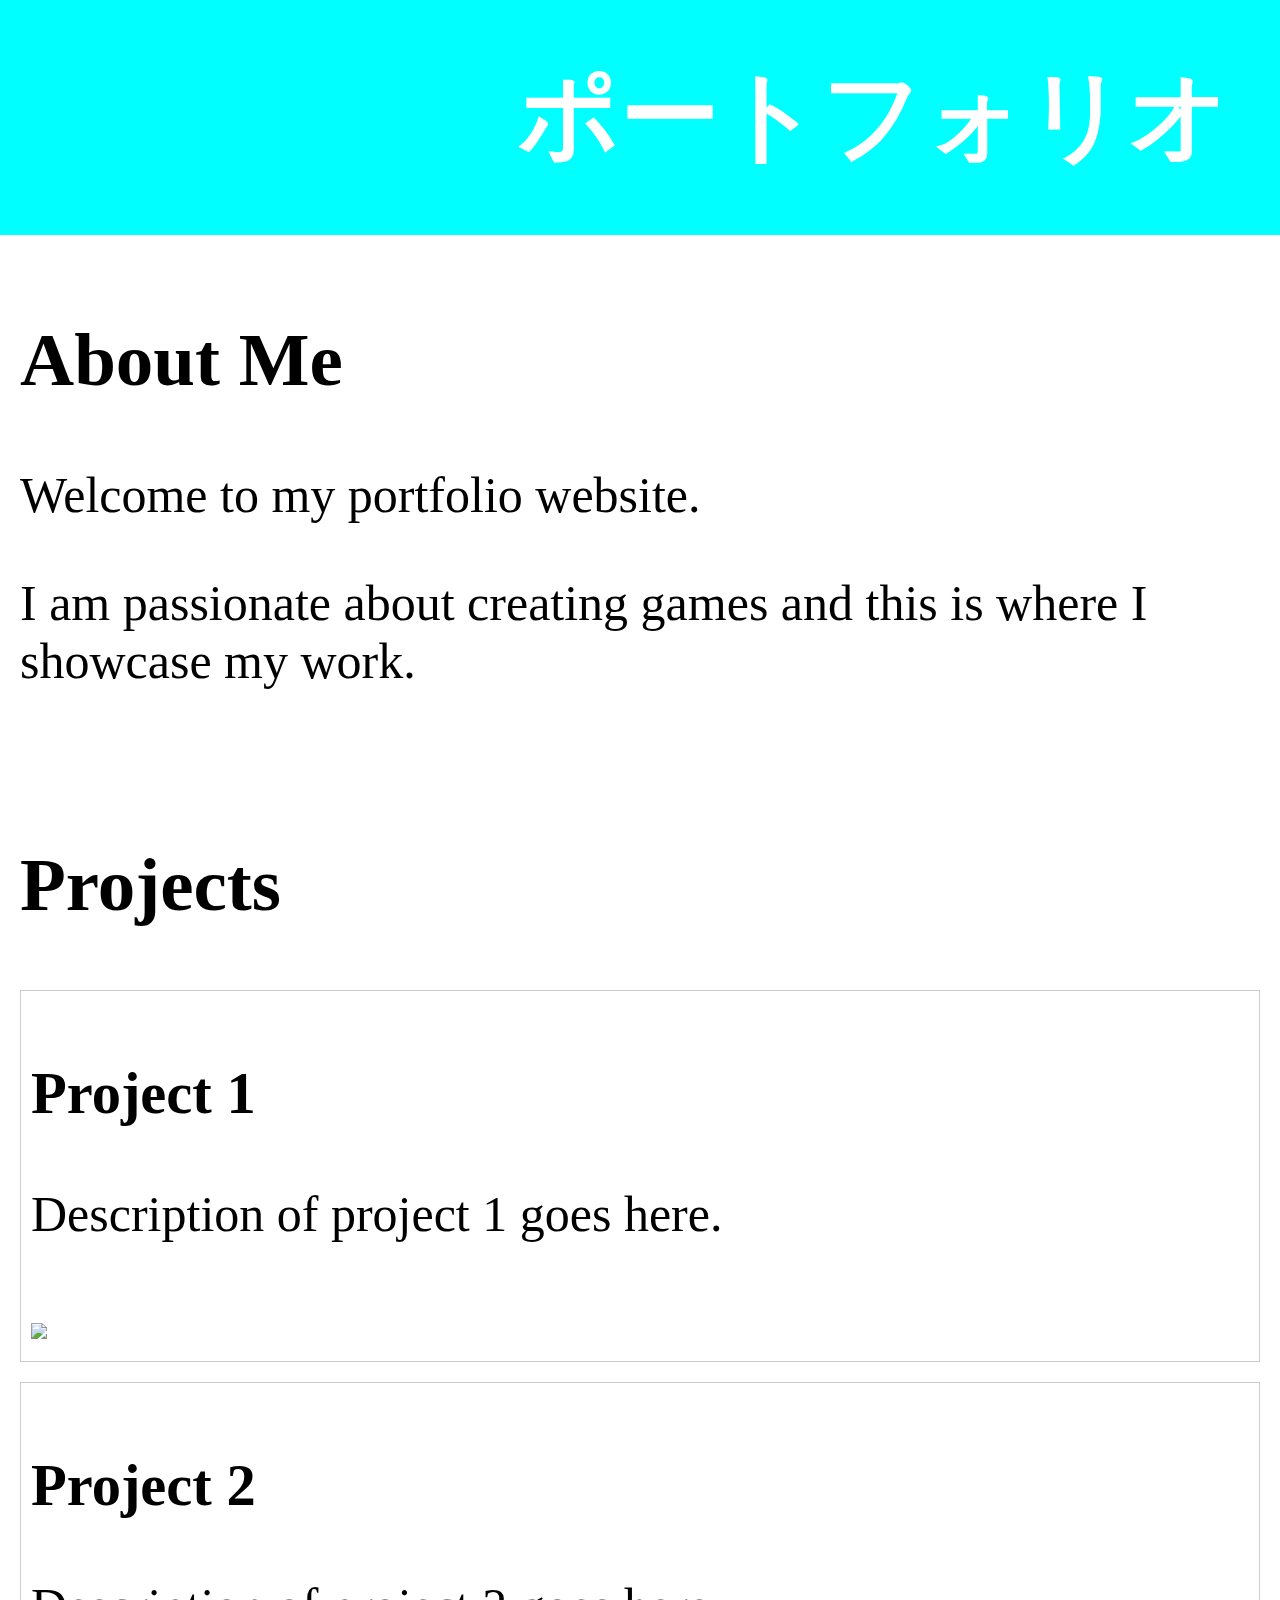
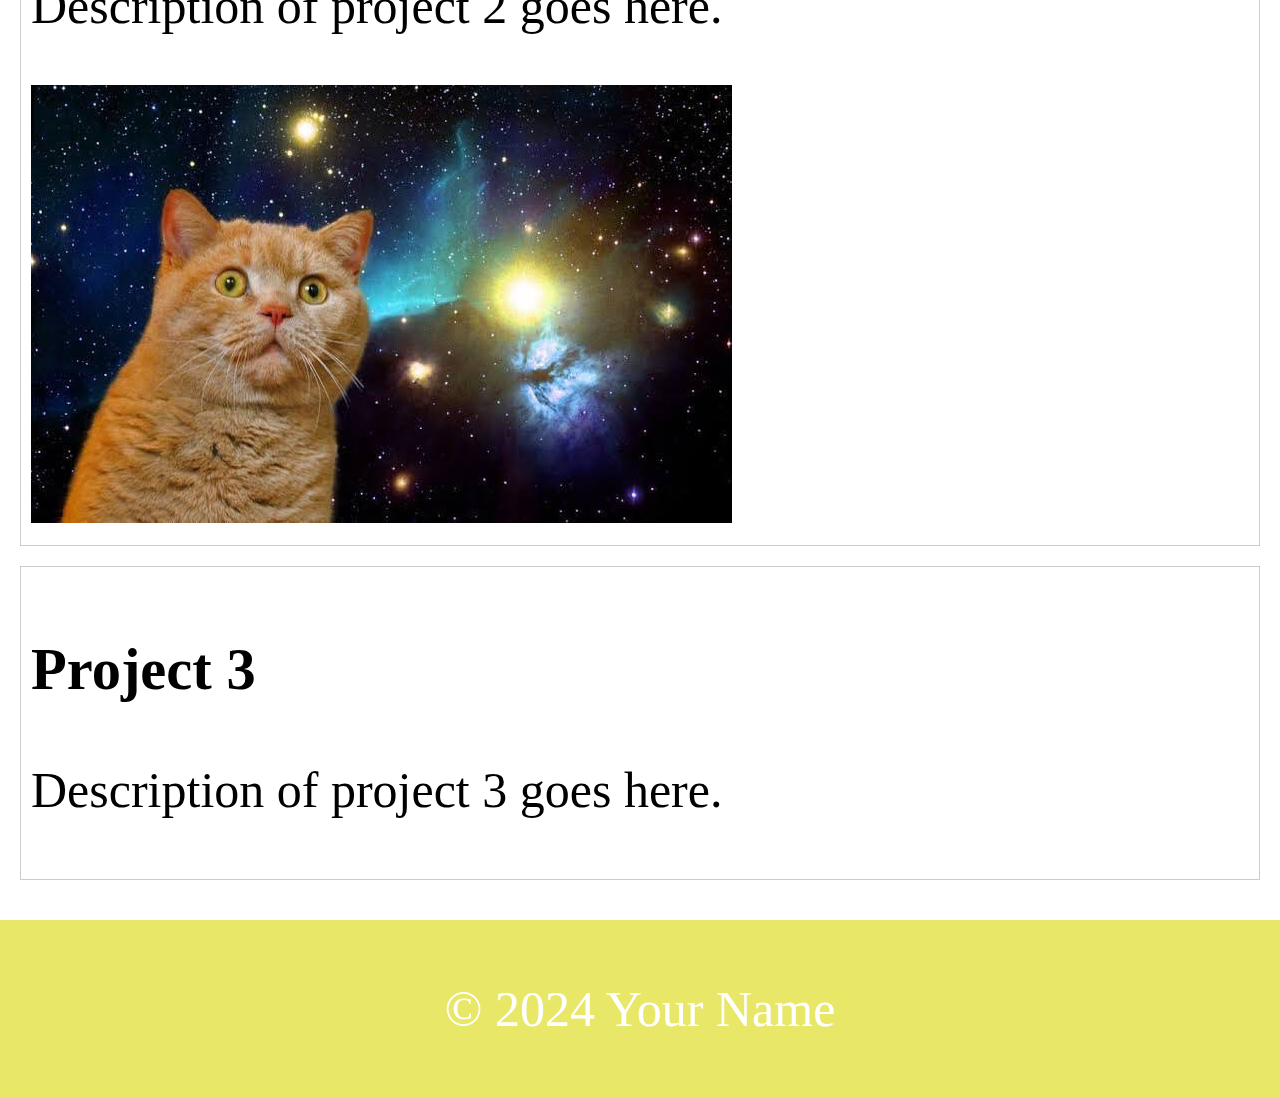
==== index.html @ f81b01f4 "indexの追加" ====
<!DOCTYPE html>
<html lang="en">
<head>
    <meta charset="UTF-8">
    <meta name="viewport" content="width=device-width, initial-scale=1.0">
    <title>ポートフォリオ</title>
    <link rel="stylesheet" href="Untitled-1.css" type="text/css">
    <link rel="preconnect" href="https://fonts.googleapis.com">
<link rel="preconnect" href="https://fonts.gstatic.com" crossorigin>
<link href="https://fonts.googleapis.com/css2?family=Jersey+25&display=swap" rel="stylesheet">
</head>
<body>
    <header>
        <h1>ポートフォリオ</h1>
    </header>

    <section id="about">
        <h2>About Me</h2>
        <p> Welcome to my portfolio website.</p>
        <p> I am passionate about creating games and this is where I showcase my work.</p>
    </section>

    <section id="projects">
        <h2>Projects</h2>
        <div class="project">
            <h3>Project 1</h3>
            <p>Description of project 1 goes here.</p>
            
            <!-- 絶対パス -->
            <a href="Sakuhinmei.html">
                <img src="C:\Users\admin-stu\Desktop\宇宙猫.jpg">
            </a>
        </div>
        <div class="project">
            <h3>Project 2</h3>
            <p>Description of project 2 goes here.</p>
            <!-- 相対パス -->
            <img src="宇宙猫.jpg">
        </div>
        <div class="project">
            <h3>Project 3</h3>
            <p>Description of project 3 goes here.</p>
        </div>
        <!-- Add more projects as needed -->
    </section>

    <footer>
        <p>&copy; 2024 Your Name</p>
    </footer>
</body>
</html>
---- Untitled-1.css ----
body {
    font-family: cursive;
    margin: 0;
    padding: 0;
    font-size: 50px;
}

header {
    background-color: #00ffff;
    color: #fff;
    text-align: right;
    padding: 50px 50px;
}

header h1 {
    margin: 0;
}

section {
    padding: 20px;
}

footer {
    background-color: #e9e768;
    color: #fff;
    text-align: center;
    padding: 10px 0;
}

.project {
    margin-bottom: 20px;
    border: 1px solid #ccc;
    padding: 10px;
}
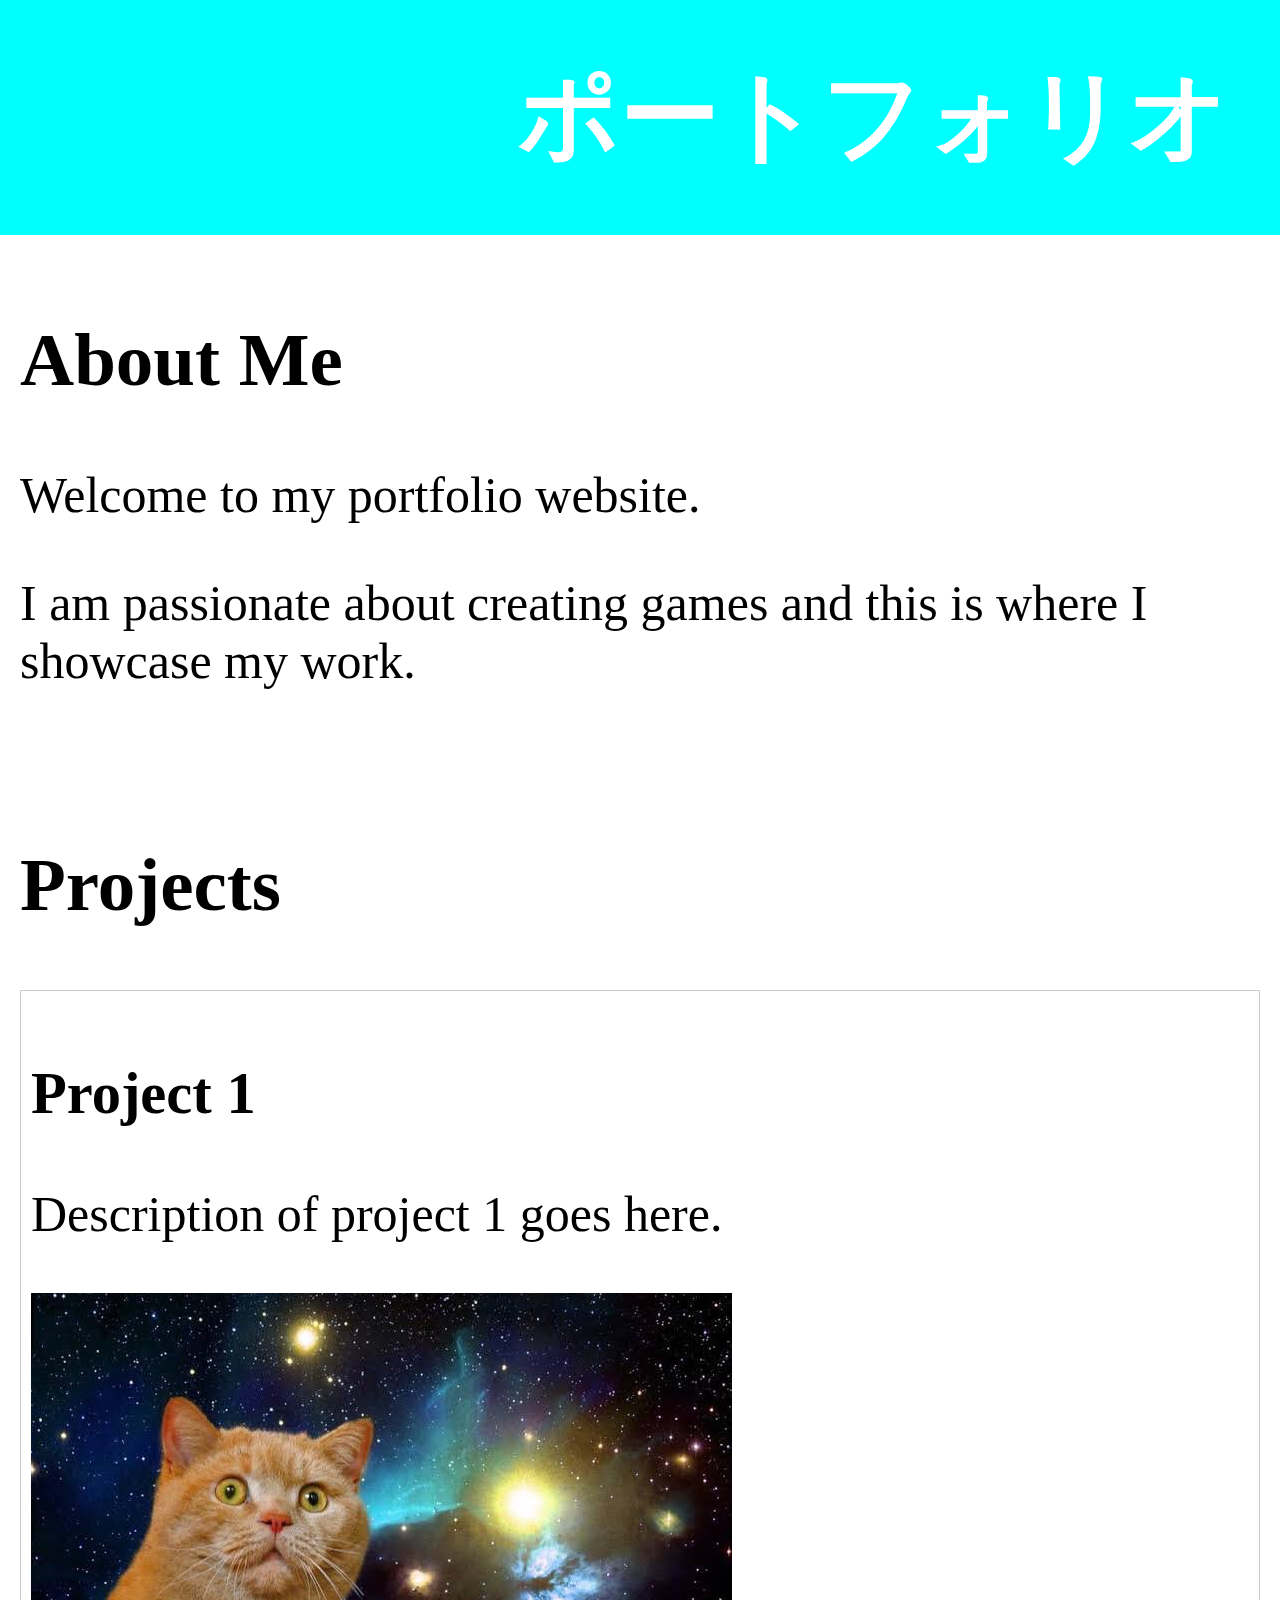
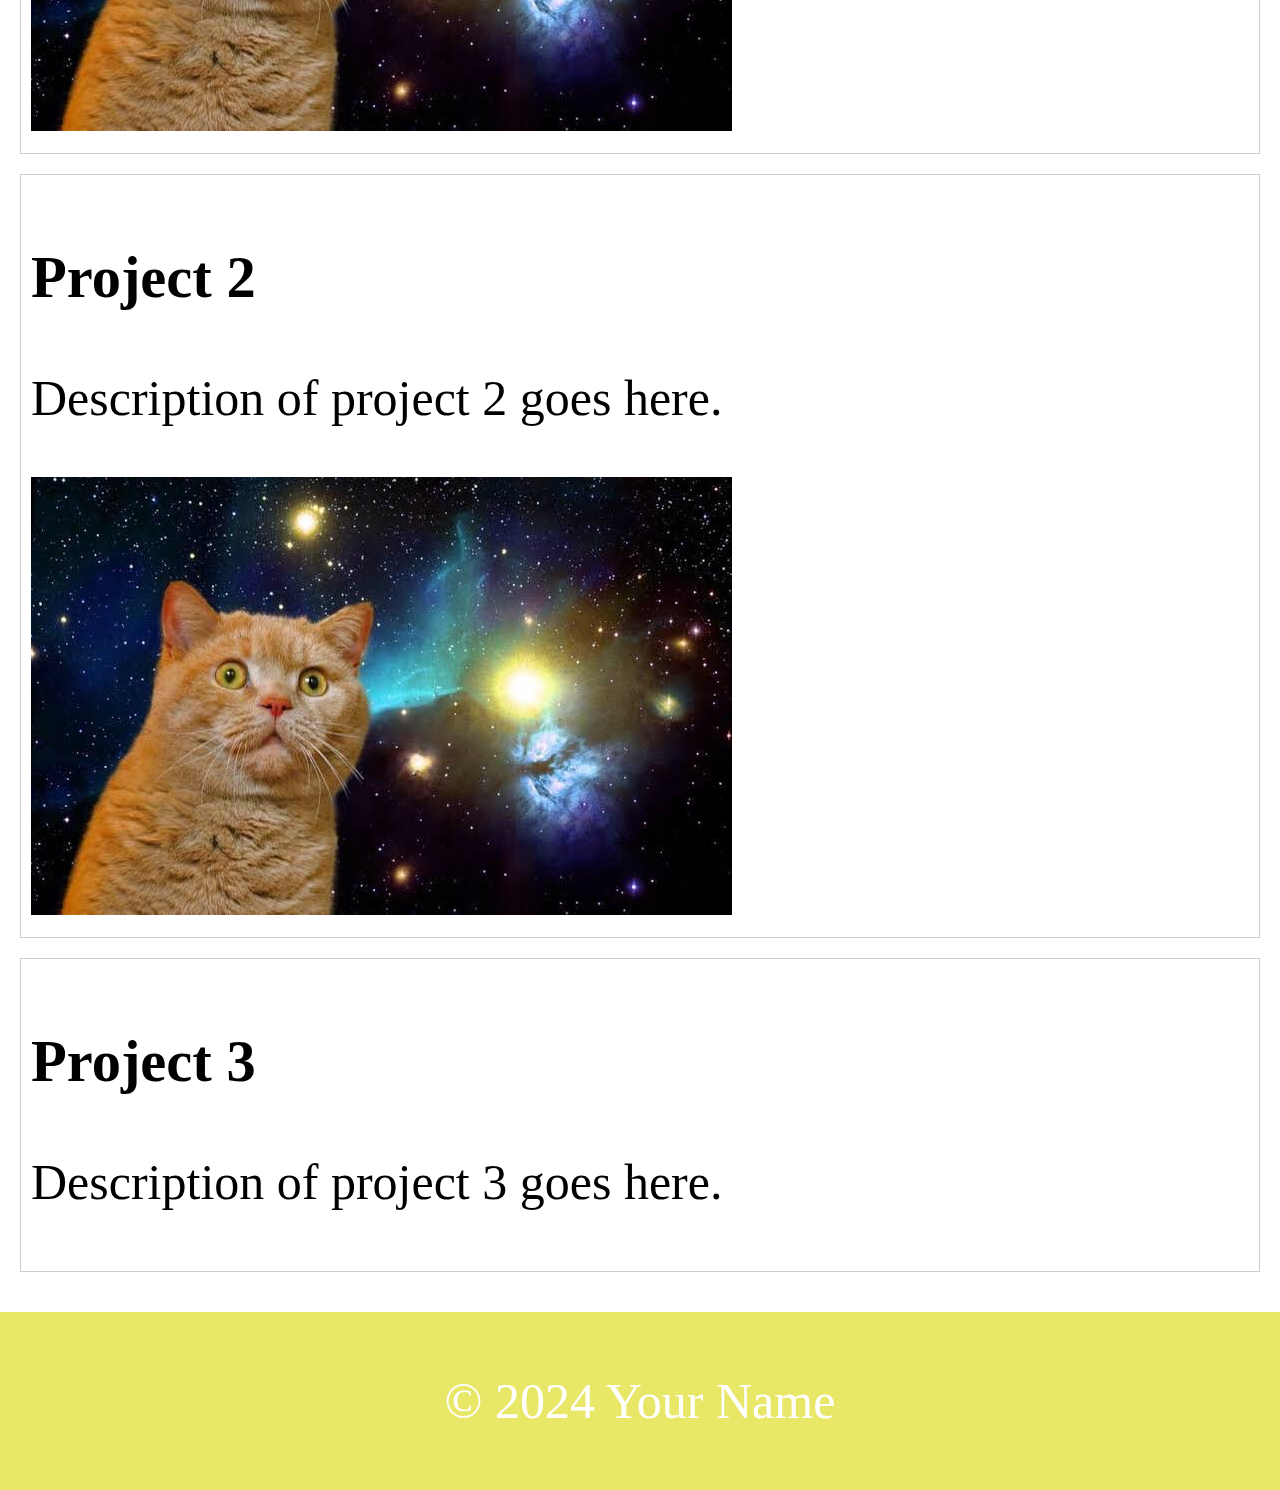
==== commit 259cfa22: "Webサイト更新" ====
--- a/index.html
+++ b/index.html
@@ -4,7 +4,7 @@
     <meta charset="UTF-8">
     <meta name="viewport" content="width=device-width, initial-scale=1.0">
     <title>ポートフォリオ</title>
-    <link rel="stylesheet" href="Untitled-1.css" type="text/css">
+    <link rel="stylesheet" href="css/style.css" type="text/css">
     <link rel="preconnect" href="https://fonts.googleapis.com">
 <link rel="preconnect" href="https://fonts.gstatic.com" crossorigin>
 <link href="https://fonts.googleapis.com/css2?family=Jersey+25&display=swap" rel="stylesheet">
@@ -25,17 +25,15 @@
         <div class="project">
             <h3>Project 1</h3>
             <p>Description of project 1 goes here.</p>
-            
-            <!-- 絶対パス -->
             <a href="Sakuhinmei.html">
-                <img src="C:\Users\admin-stu\Desktop\宇宙猫.jpg">
+                <img src="images/sakuhinmei/game_title.jpg">
             </a>
         </div>
         <div class="project">
             <h3>Project 2</h3>
             <p>Description of project 2 goes here.</p>
             <!-- 相対パス -->
-            <img src="宇宙猫.jpg">
+                <img src="images/sakuhinmei/game_title.jpg">
         </div>
         <div class="project">
             <h3>Project 3</h3>
--- a/css/style.css
+++ b/css/style.css
@@ -0,0 +1,35 @@
+
+body {
+    font-family: cursive;
+    margin: 0;
+    padding: 0;
+    font-size: 50px;
+}
+
+header {
+    background-color: #00ffff;
+    color: #fff;
+    text-align: right;
+    padding: 50px 50px;
+}
+
+header h1 {
+    margin: 0;
+}
+
+section {
+    padding: 20px;
+}
+
+footer {
+    background-color: #e9e768;
+    color: #fff;
+    text-align: center;
+    padding: 10px 0;
+}
+
+.project {
+    margin-bottom: 20px;
+    border: 1px solid #ccc;
+    padding: 10px;
+}
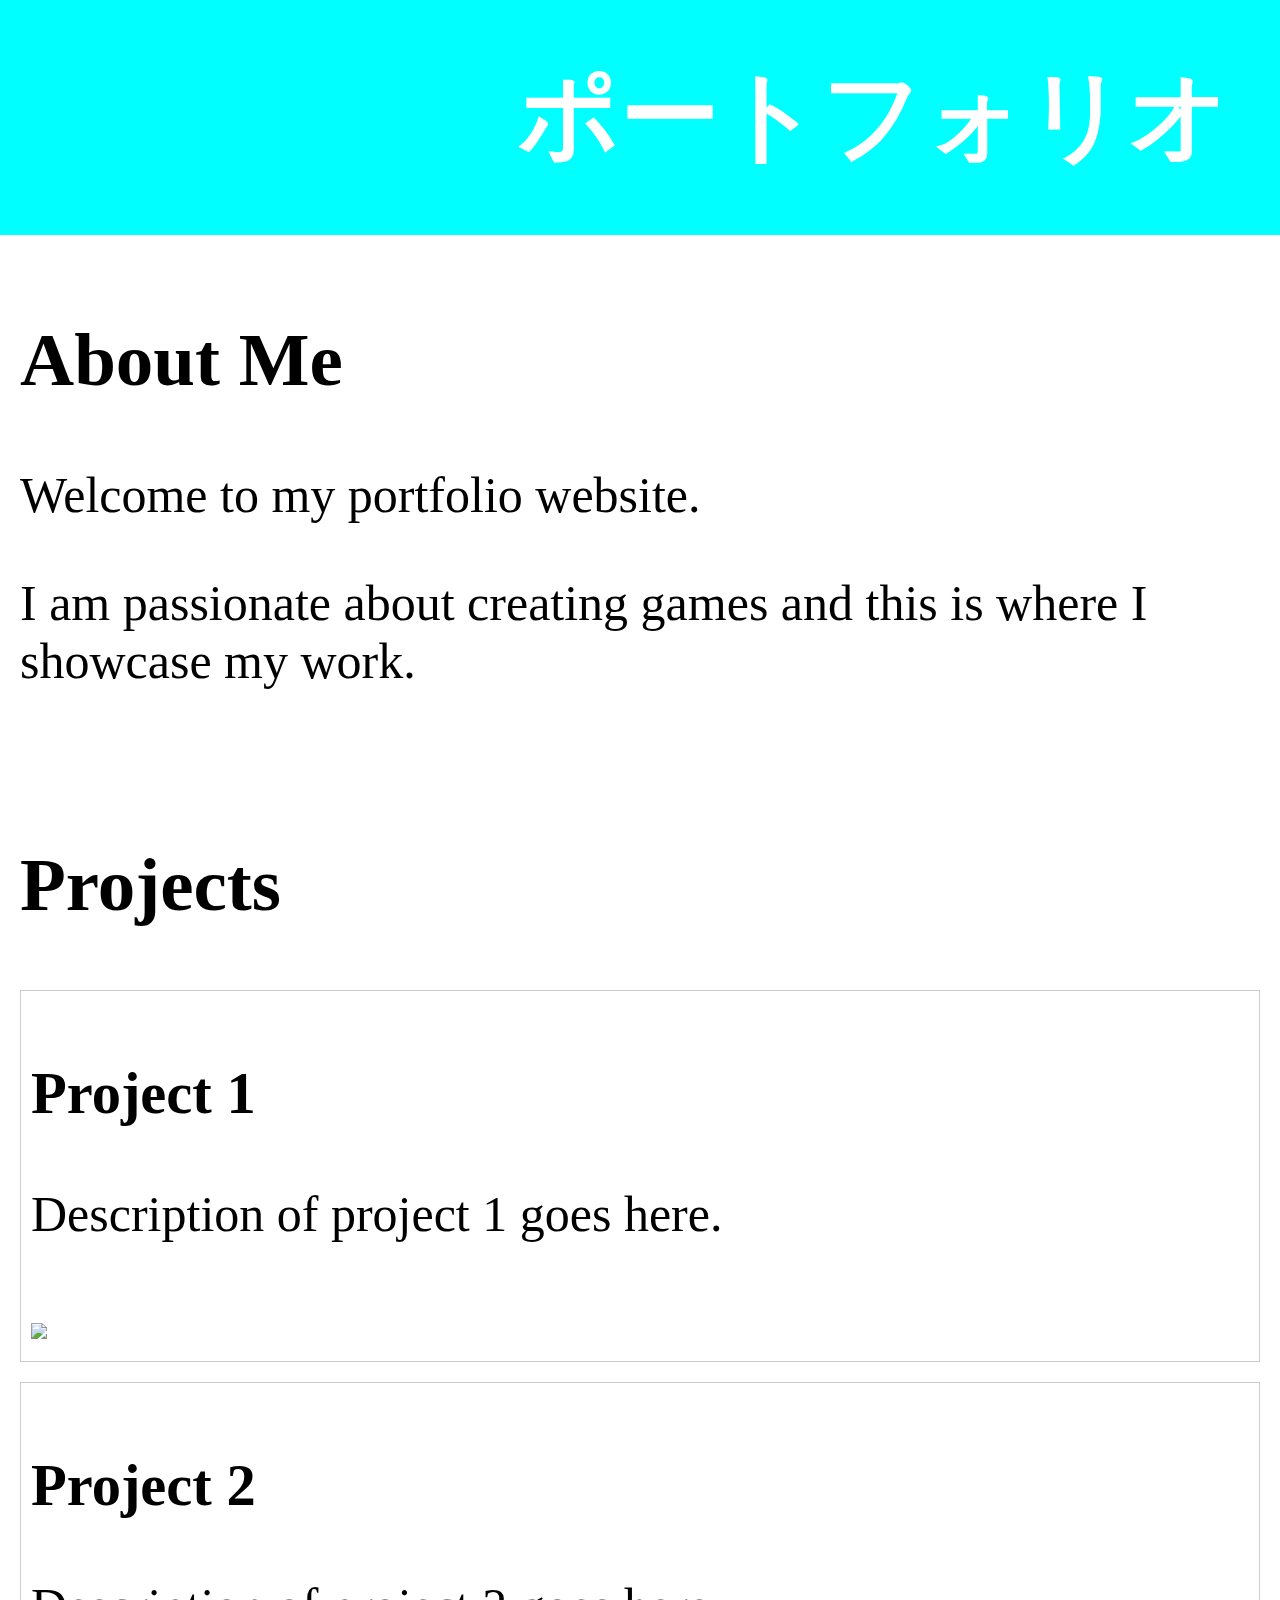
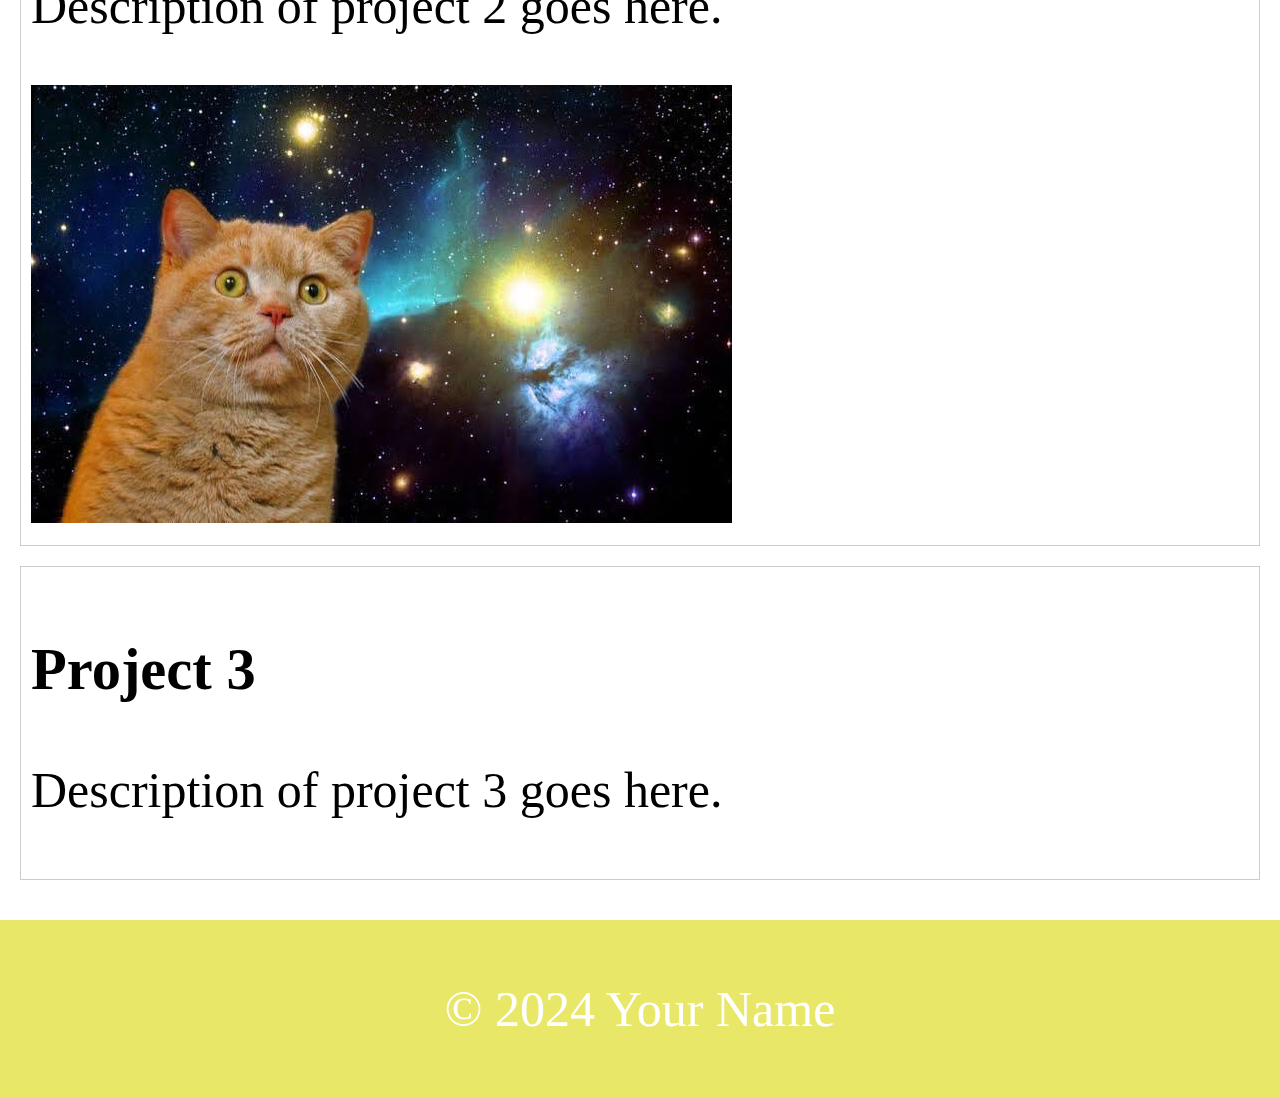
==== commit 295263c9: "絶対パス指定" ====
--- a/index.html
+++ b/index.html
@@ -26,7 +26,7 @@
             <h3>Project 1</h3>
             <p>Description of project 1 goes here.</p>
             <a href="Sakuhinmei.html">
-                <img src="images/sakuhinmei/game_title.jpg">
+                <img src="https://github.com/Kouta-s/PortforioSite/tree/main/images/sakuhinmei.jpg">
             </a>
         </div>
         <div class="project">
